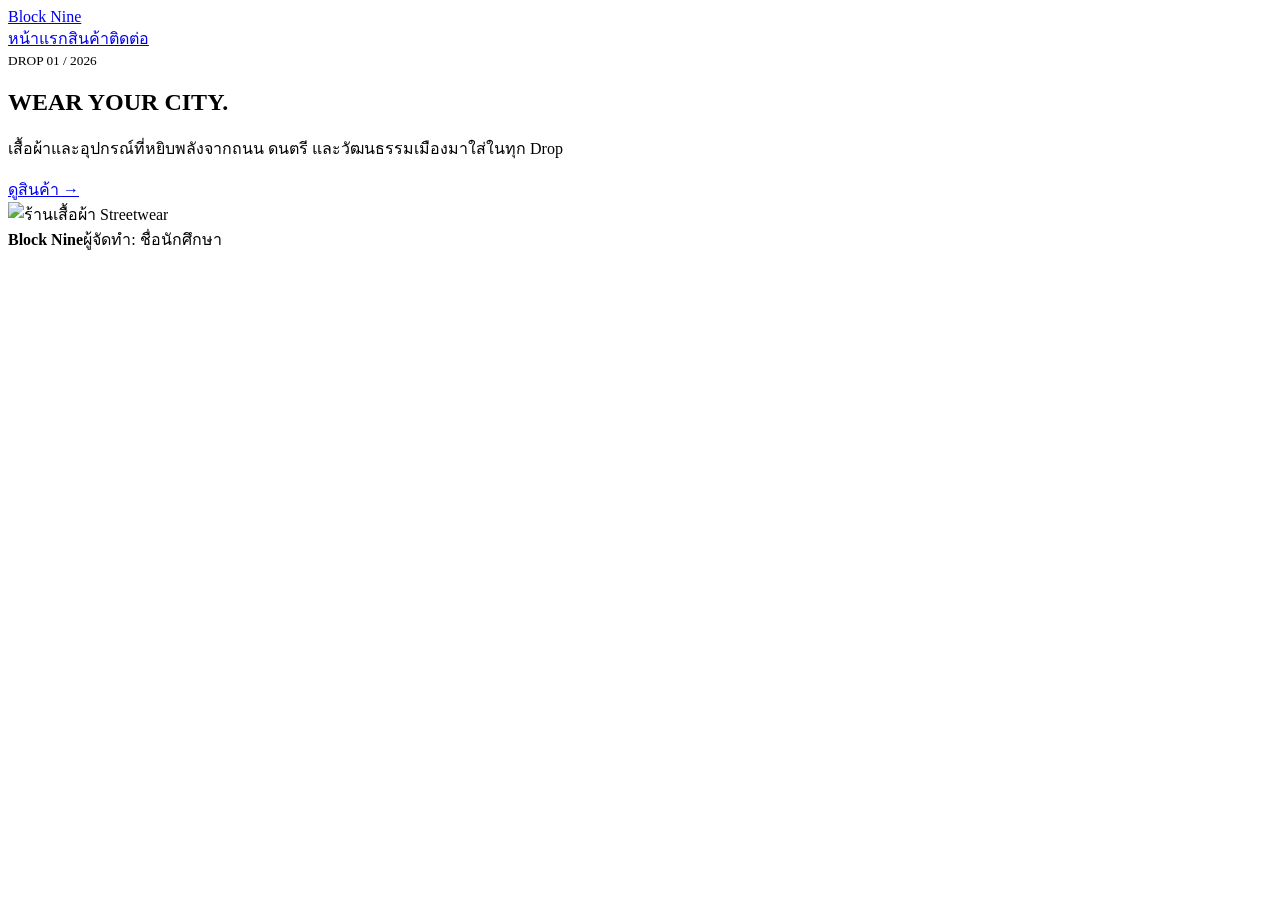
==== index.html @ f13e0822 "Add files via upload" ====
<!doctype html><html lang="th"><head><meta charset="utf-8"><meta name="viewport" content="width=device-width,initial-scale=1"><title>หน้าแรก | Block Nine</title><link rel="stylesheet" href="assets/style.css"></head><body class="sticker"><header class="header"><nav class="nav container"><a class="brand" href="homebase.html">Block Nine</a><div class="links"><a href="homebase.html">หน้าแรก</a><a href="drop.html">สินค้า</a><a href="message.html">ติดต่อ</a></div></nav></header><main class="hero"><div class="container hero-grid"><section class="hero-copy"><small>DROP 01 / 2026</small><h1>WEAR YOUR CITY.</h1><p>เสื้อผ้าและอุปกรณ์ที่หยิบพลังจากถนน ดนตรี และวัฒนธรรมเมืองมาใส่ในทุก Drop</p><a class="button" href="buy.html">ดูสินค้า →</a></section><img src="https://images.unsplash.com/photo-1529139574466-a303027c1d8b?auto=format&fit=crop&w=1500&q=85" alt="ร้านเสื้อผ้า Streetwear"></div></main><footer class="footer"><div class="container footer-row"><strong>Block Nine</strong><span class="footer-student">ผู้จัดทำ: ชื่อนักศึกษา</span></div></footer></body></html>
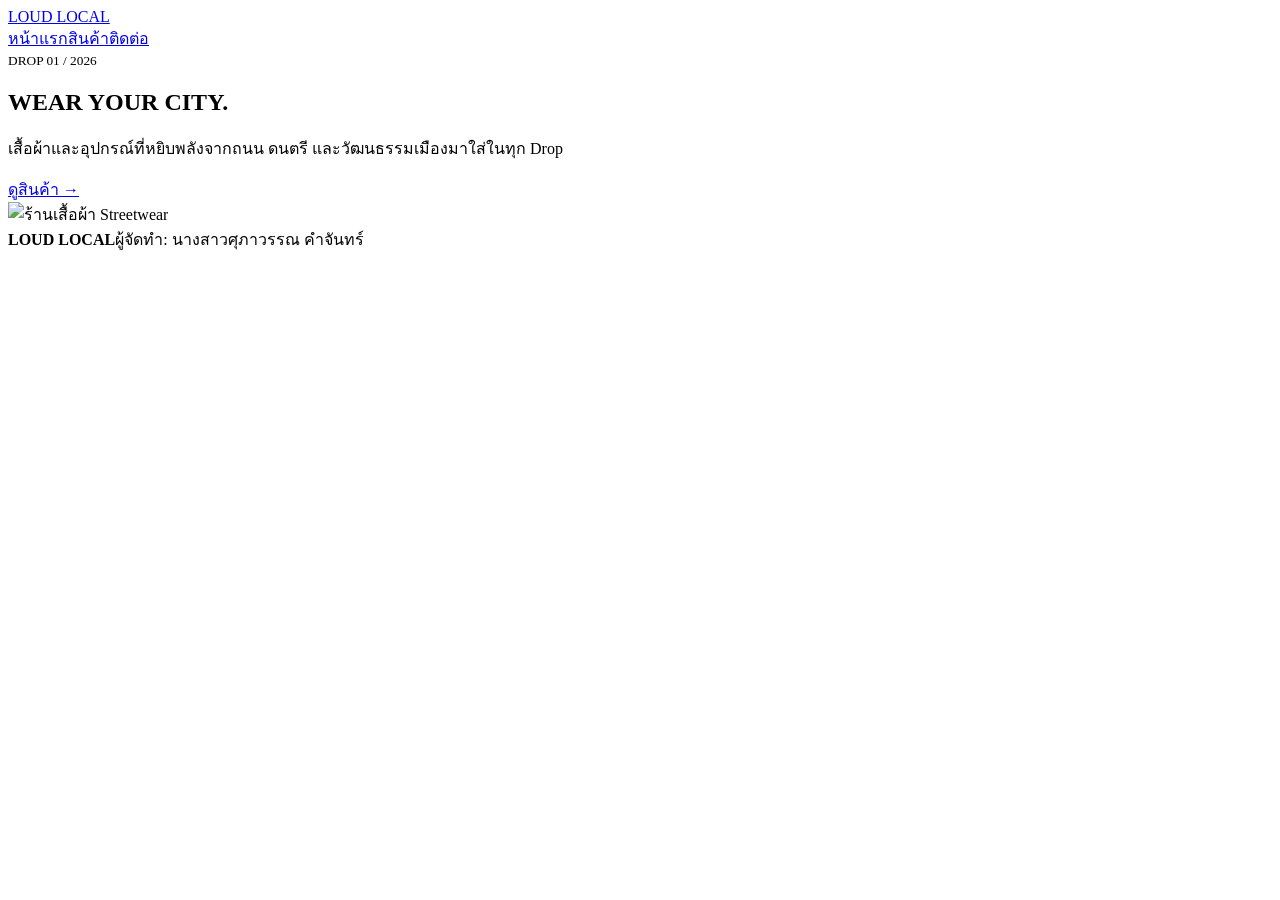
==== commit 5fc7ac40: "Update index.html" ====
--- a/index.html
+++ b/index.html
@@ -1 +1,2 @@
-<!doctype html><html lang="th"><head><meta charset="utf-8"><meta name="viewport" content="width=device-width,initial-scale=1"><title>หน้าแรก | Block Nine</title><link rel="stylesheet" href="assets/style.css"></head><body class="sticker"><header class="header"><nav class="nav container"><a class="brand" href="homebase.html">Block Nine</a><div class="links"><a href="homebase.html">หน้าแรก</a><a href="drop.html">สินค้า</a><a href="message.html">ติดต่อ</a></div></nav></header><main class="hero"><div class="container hero-grid"><section class="hero-copy"><small>DROP 01 / 2026</small><h1>WEAR YOUR CITY.</h1><p>เสื้อผ้าและอุปกรณ์ที่หยิบพลังจากถนน ดนตรี และวัฒนธรรมเมืองมาใส่ในทุก Drop</p><a class="button" href="buy.html">ดูสินค้า →</a></section><img src="https://images.unsplash.com/photo-1529139574466-a303027c1d8b?auto=format&fit=crop&w=1500&q=85" alt="ร้านเสื้อผ้า Streetwear"></div></main><footer class="footer"><div class="container footer-row"><strong>Block Nine</strong><span class="footer-student">ผู้จัดทำ: ชื่อนักศึกษา</span></div></footer></body></html>+<!doctype html>
+<html lang="th"><head><meta charset="utf-8"><meta name="viewport" content="width=device-width,initial-scale=1"><title>หน้าแรก | Block Nine</title><link rel="stylesheet" href="assets/style.css"></head><body class="sticker"><header class="header"><nav class="nav container"><a class="LOUD LOCAL" href="homebase.html">LOUD LOCAL</a><div class="links"><a href="index.html">หน้าแรก</a><a href="shop.html">สินค้า</a><a href="contact.html">ติดต่อ</a></div></nav></header><main class="hero"><div class="container hero-grid"><section class="hero-copy"><small>DROP 01 / 2026</small><h1>WEAR YOUR CITY.</h1><p>เสื้อผ้าและอุปกรณ์ที่หยิบพลังจากถนน ดนตรี และวัฒนธรรมเมืองมาใส่ในทุก Drop</p><a class="button" href="shop.html">ดูสินค้า →</a></section><img src="images/street-hero.svg" alt="ร้านเสื้อผ้า Streetwear"></div></main><footer class="footer"><div class="container footer-row"><strong>LOUD LOCAL</strong><span class="footer-student">ผู้จัดทำ: นางสาวศุภาวรรณ คำจันทร์</span></div></footer></body></html>
